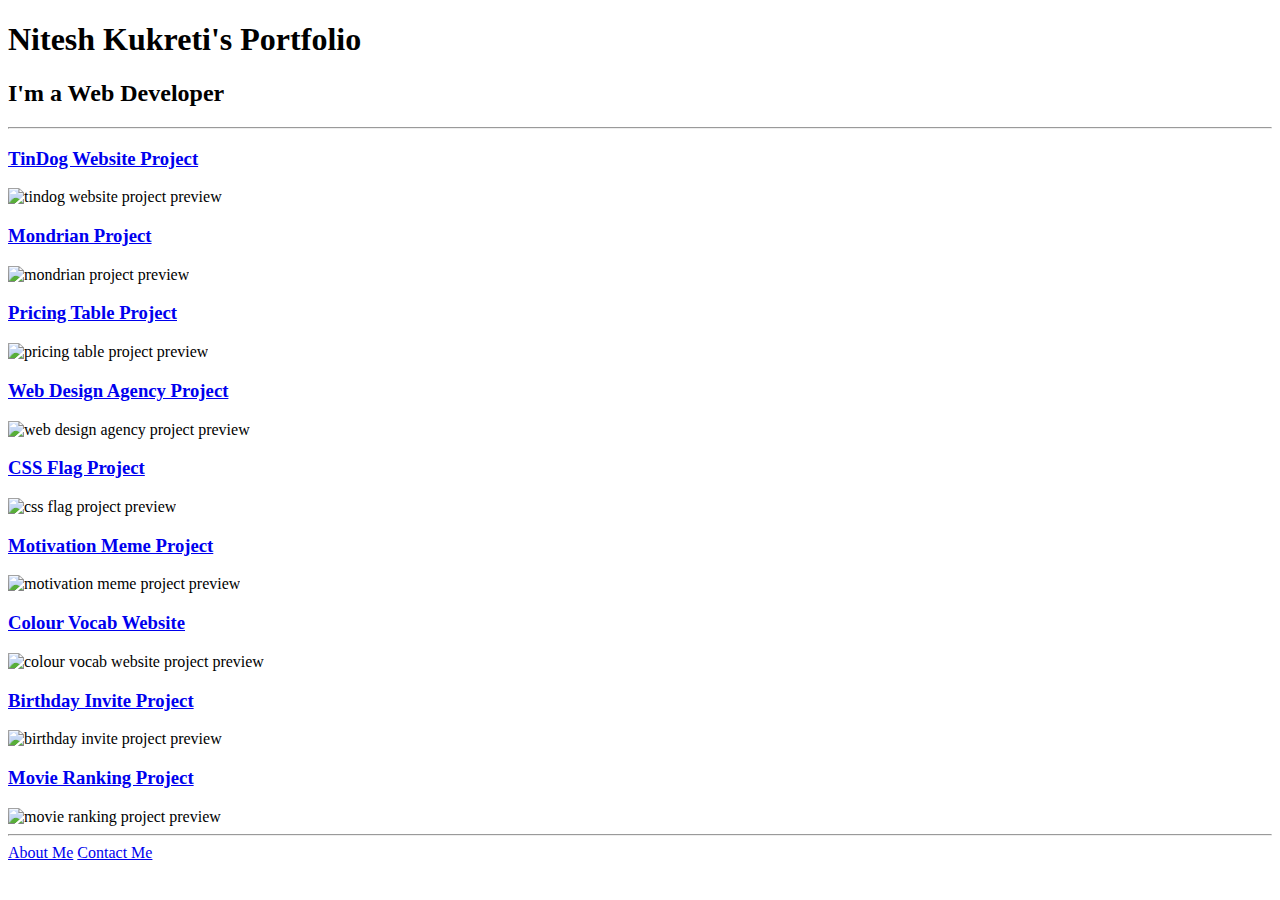
==== index.html @ 72b63a48 "Create index.html" ====
<!DOCTYPE html>
<html lang="en">
<head>
  <meta charset="UTF-8">
  <meta name="viewport" content="width=device-width, initial-scale=1.0">
  <title>Nitesh's Portfolio</title>
</head>
<body>
  <h1>Nitesh Kukreti's Portfolio</h1>
  <h2>I'm a Web Developer</h2>
  <hr />

<!--__________11.3__________-->
  <h3><a href="./public/index-11.3.html">TinDog Website Project</a></h3>
  <img src="./assets/output/output-11.3.png" height="200" alt="tindog website project preview"/>

<!--__________10.3__________-->
<h3><a href="./public/index-10.3.html">Mondrian Project</a></h3>
  <img src="./assets/output/output-10.3.png" height="200" alt="mondrian project preview"/>

<!--__________9.5__________-->
<h3><a href="./public/index-9.5.html">Pricing Table Project</a></h3>
  <img src="./assets/output/output-9.5.png" height="200" alt="pricing table project preview"/>

<!--__________8.4__________-->
<h3><a href="./public/index-8.4.html">Web Design Agency Project</a></h3>
  <img src="./assets/output/output-8.4.png" height="200" alt="web design agency project preview"/>

<!--__________7.3__________-->
<h3><a href="./public/index-7.3.html">CSS Flag Project</a></h3>
  <img src="./assets/output/output-7.3.png" height="200" alt="css flag project preview"/>

  <!--__________6.4__________-->
  <h3><a href="./public/index-6.4.html">Motivation Meme Project</a></h3>
  <img src="./assets/output/output-6.4.png" height="200" alt="motivation meme project preview"/>

  <!--__________5.5__________-->
  <h3><a href="./public/index-5.5.html">Colour Vocab Website</a></h3>
  <img src="./assets/output/output-5.5.png" height="200" alt="colour vocab website project preview"/>

  <!--__________3.4__________-->
  <h3><a href="./public/index-3.4.html">Birthday Invite Project</a></h3>
  <img src="./assets/output/output-3.4.png" height="200" alt="birthday invite project preview"/>

  <!--__________2.4__________-->
  <h3><a href="./public/index-2.4.html">Movie Ranking Project</a></h3>
  <img src="./assets/output/output-2.4.png" height="200" alt="movie ranking project preview"/>

  <hr />
  <a href="./public/about.html">About Me</a>
  <a href="./public/contact.html">Contact Me</a>

</body>
</html>
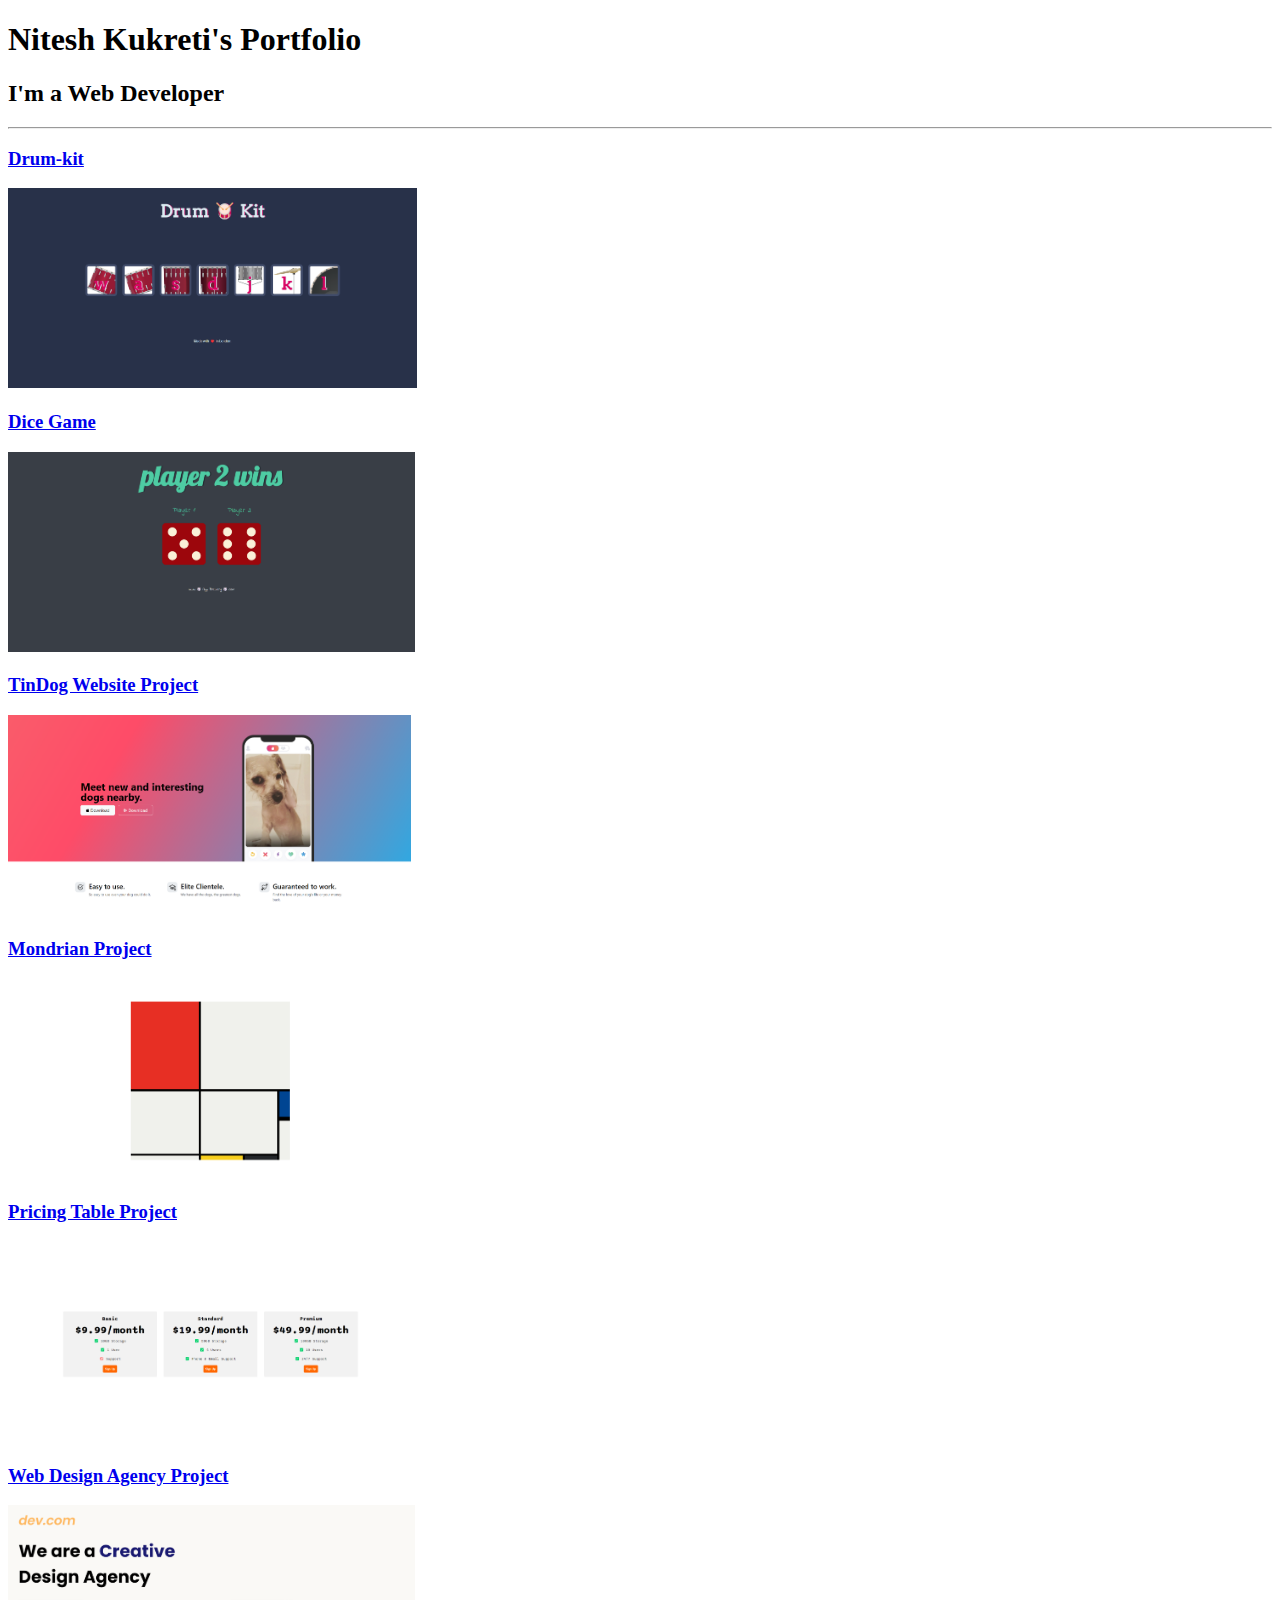
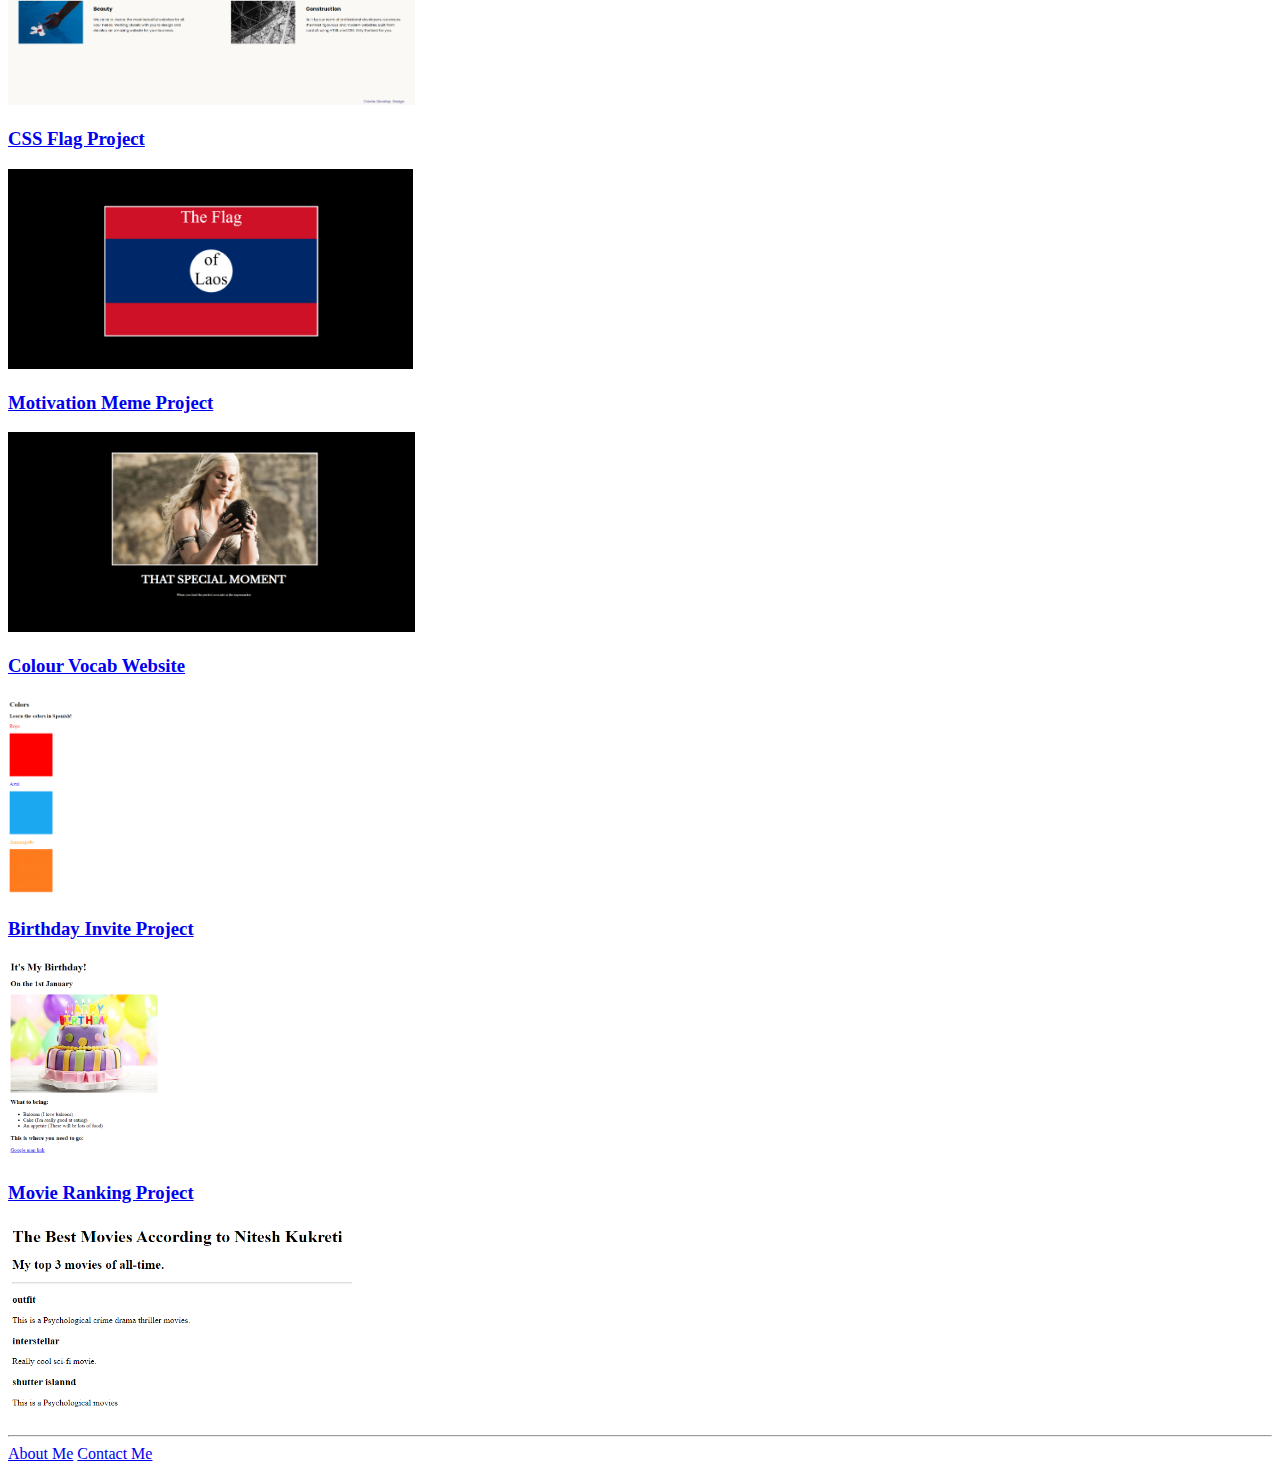
==== commit 5348f9b9: "project files of project 17 and 18" ====
--- a/index.html
+++ b/index.html
@@ -9,6 +9,14 @@
   <h1>Nitesh Kukreti's Portfolio</h1>
   <h2>I'm a Web Developer</h2>
   <hr />
+
+<!--__________18__________-->
+<h3><a href="./public/index-18.html">Drum-kit</a></h3>
+<img src="./assets/output/output-18.png" height="200" alt="Drum-kit preview"/>
+
+<!--__________17__________-->
+<h3><a href="./public/index-17.html">Dice Game</a></h3>
+<img src="./assets/output/output-17.png" height="200" alt="Dice Game preview"/>
 
 <!--__________11.3__________-->
   <h3><a href="./public/index-11.3.html">TinDog Website Project</a></h3>
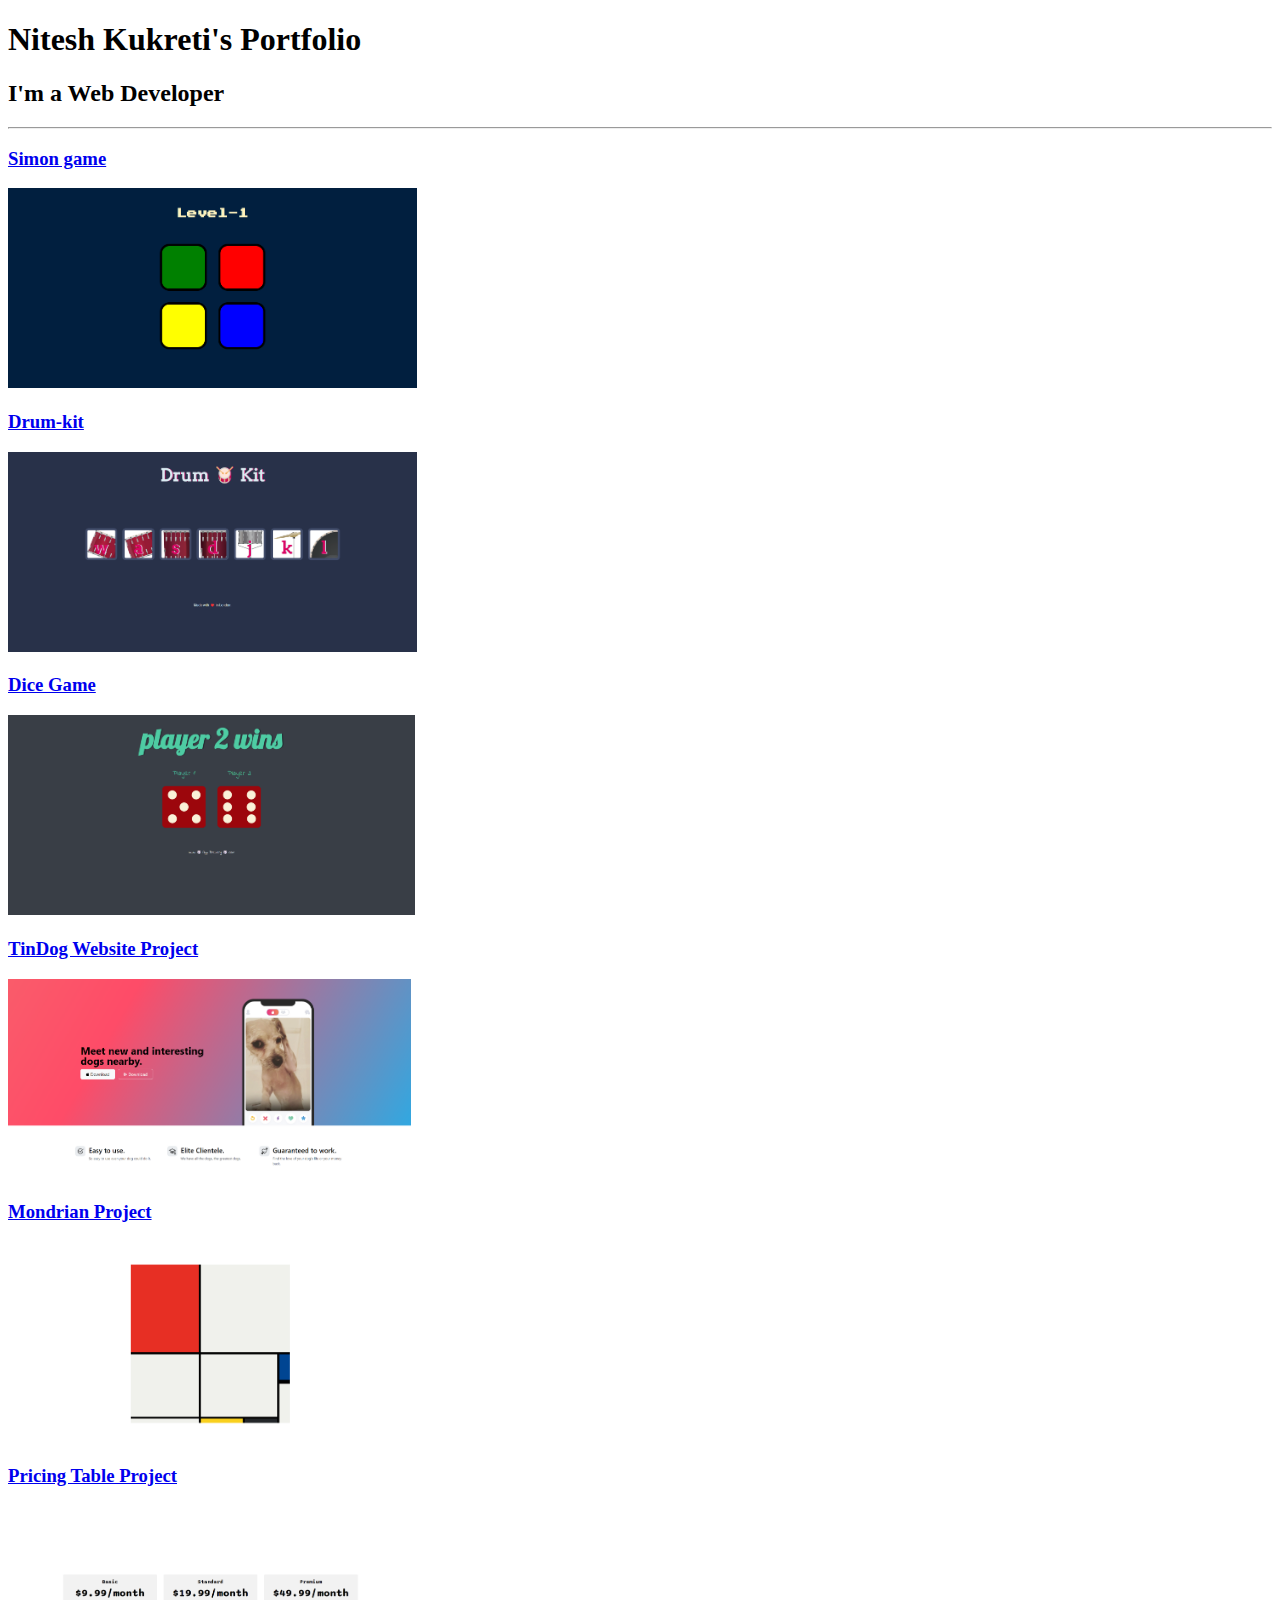
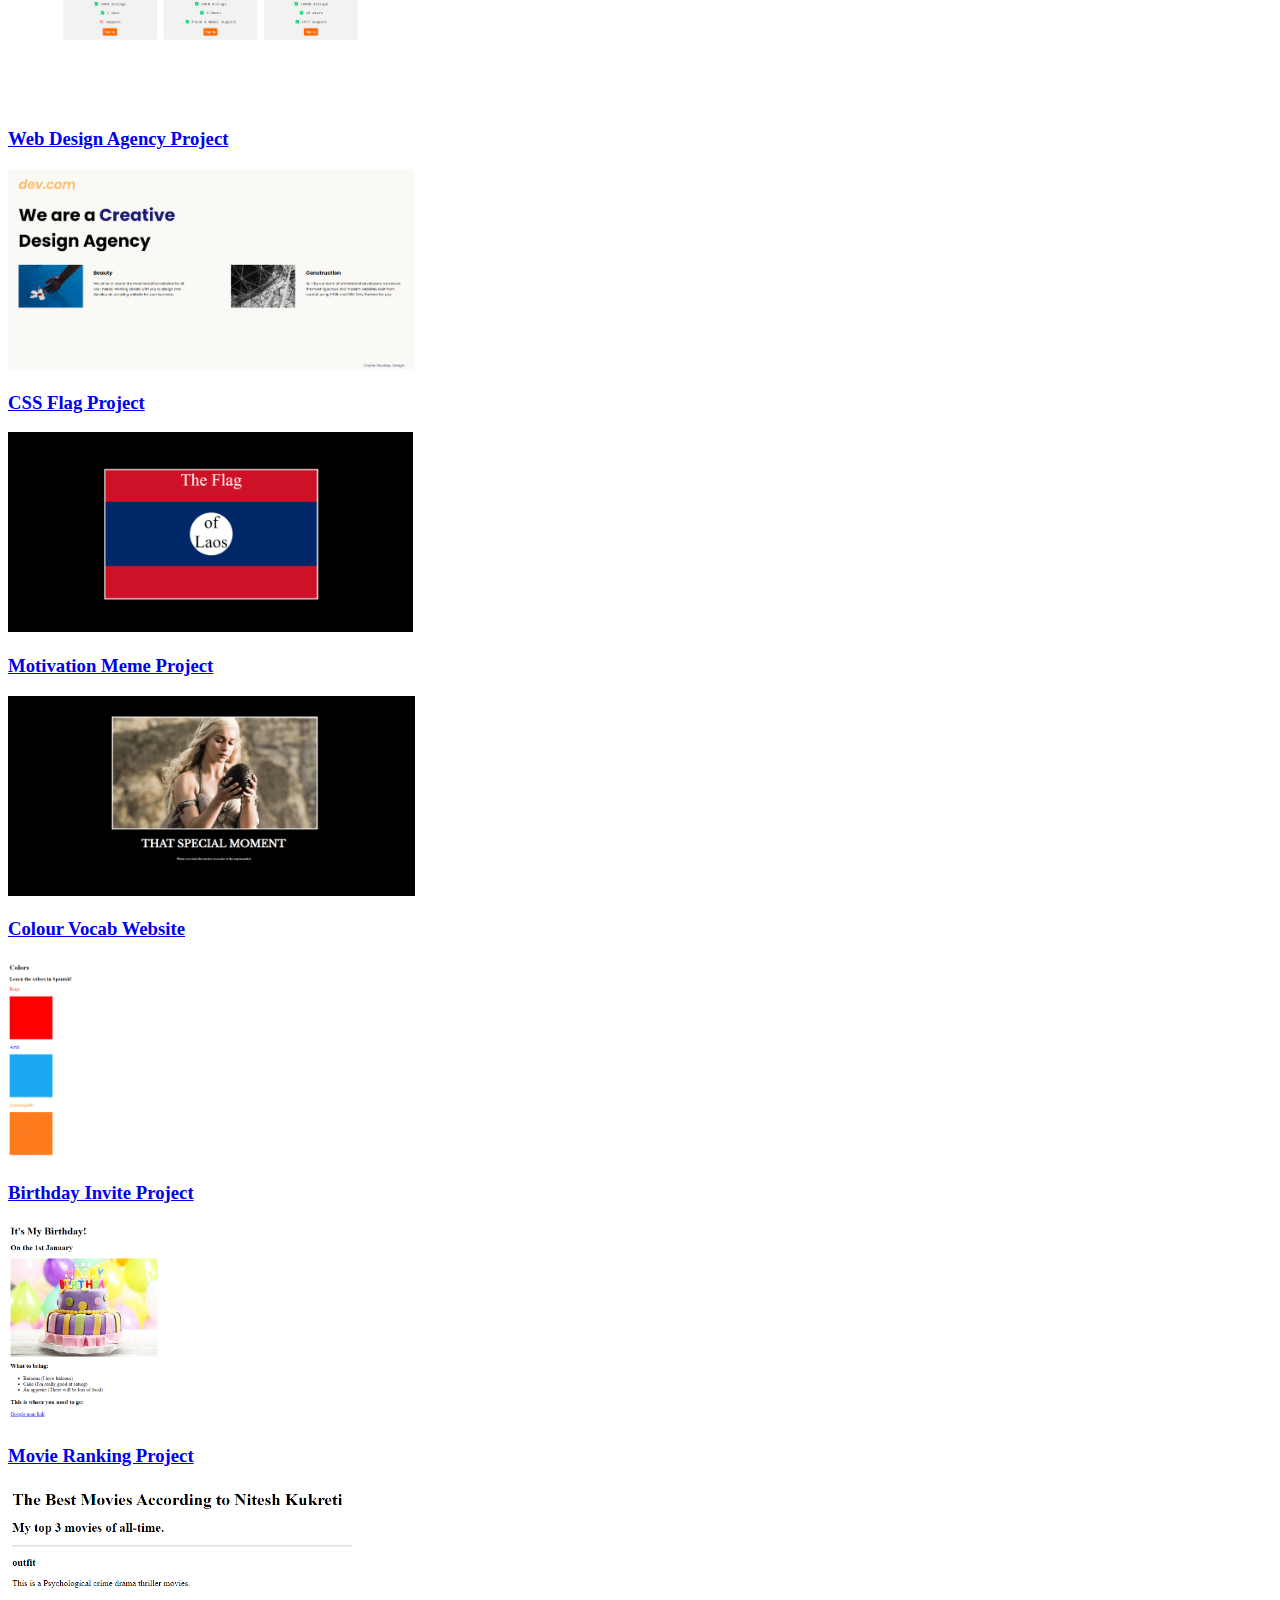
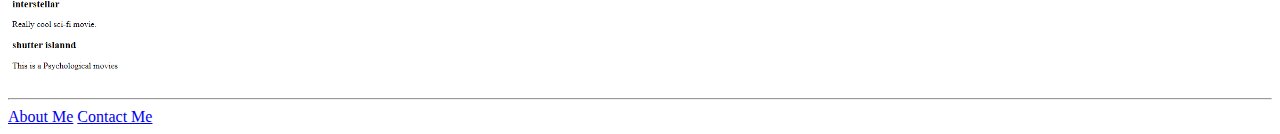
==== commit 13cee6f6: "simon game" ====
--- a/index.html
+++ b/index.html
@@ -10,13 +10,17 @@
   <h2>I'm a Web Developer</h2>
   <hr />
 
+<!--__________19__________-->
+  <h3><a href="./public/index-19.html">Simon game</a></h3>
+  <img src="./assets/output/output-19.png" height="200" alt="Simon game preview"/>
+
 <!--__________18__________-->
-<h3><a href="./public/index-18.html">Drum-kit</a></h3>
-<img src="./assets/output/output-18.png" height="200" alt="Drum-kit preview"/>
+  <h3><a href="./public/index-18.html">Drum-kit</a></h3>
+  <img src="./assets/output/output-18.png" height="200" alt="Drum-kit preview"/>
 
 <!--__________17__________-->
-<h3><a href="./public/index-17.html">Dice Game</a></h3>
-<img src="./assets/output/output-17.png" height="200" alt="Dice Game preview"/>
+  <h3><a href="./public/index-17.html">Dice Game</a></h3>
+  <img src="./assets/output/output-17.png" height="200" alt="Dice Game preview"/>
 
 <!--__________11.3__________-->
   <h3><a href="./public/index-11.3.html">TinDog Website Project</a></h3>
